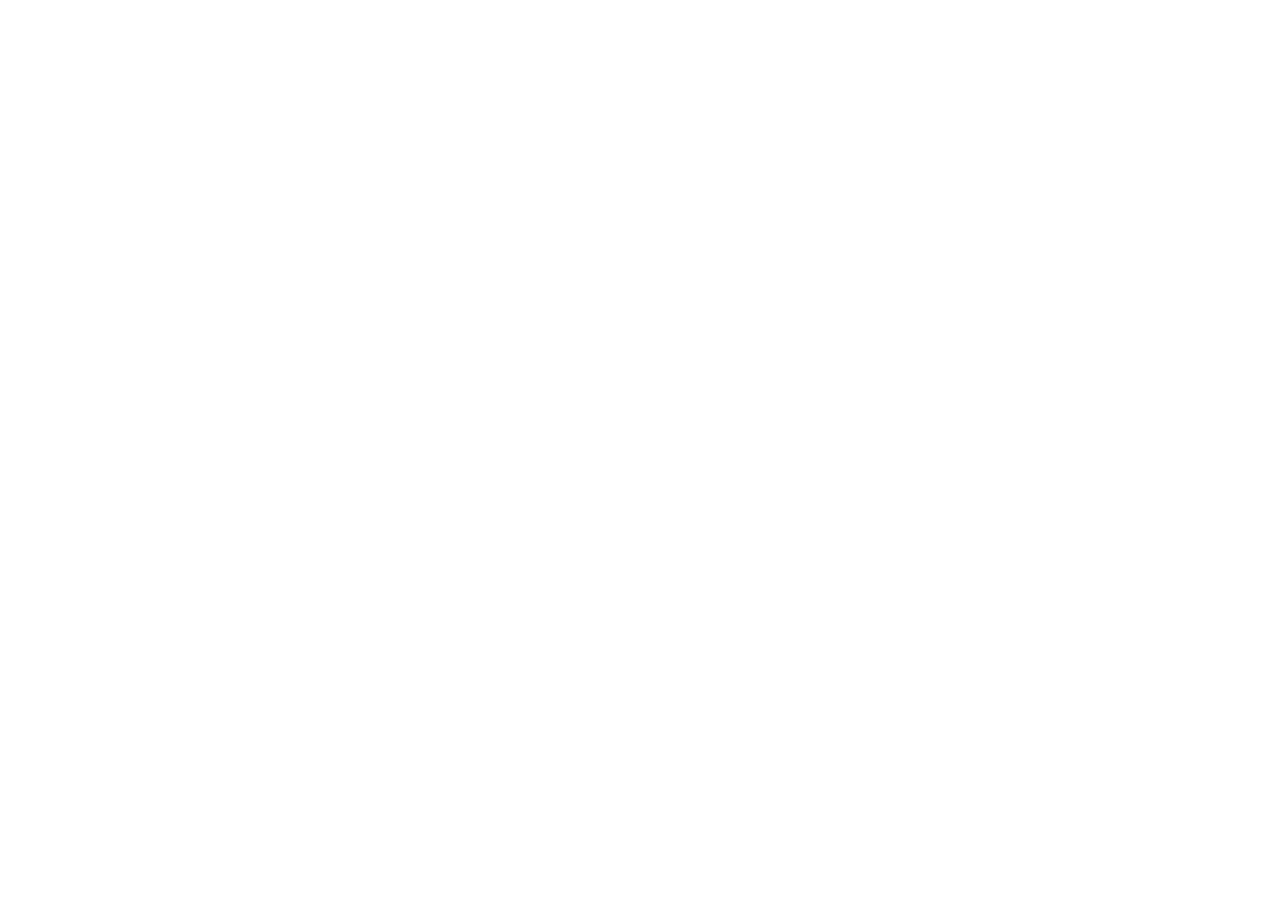
==== 04-calculator/index.html @ ede9f673 "initial file setup" ====
<!DOCTYPE html>
<html lang="en">
<head>
    <meta charset="UTF-8">
    <meta name="viewport" content="width=device-width, initial-scale=1.0">
    <title>Calculator</title>
    <!--Page Linkage-->
    <script src="script.js"></script>
    <!--Page Linkage-->
</head>
<body>
    
</body>
</html>
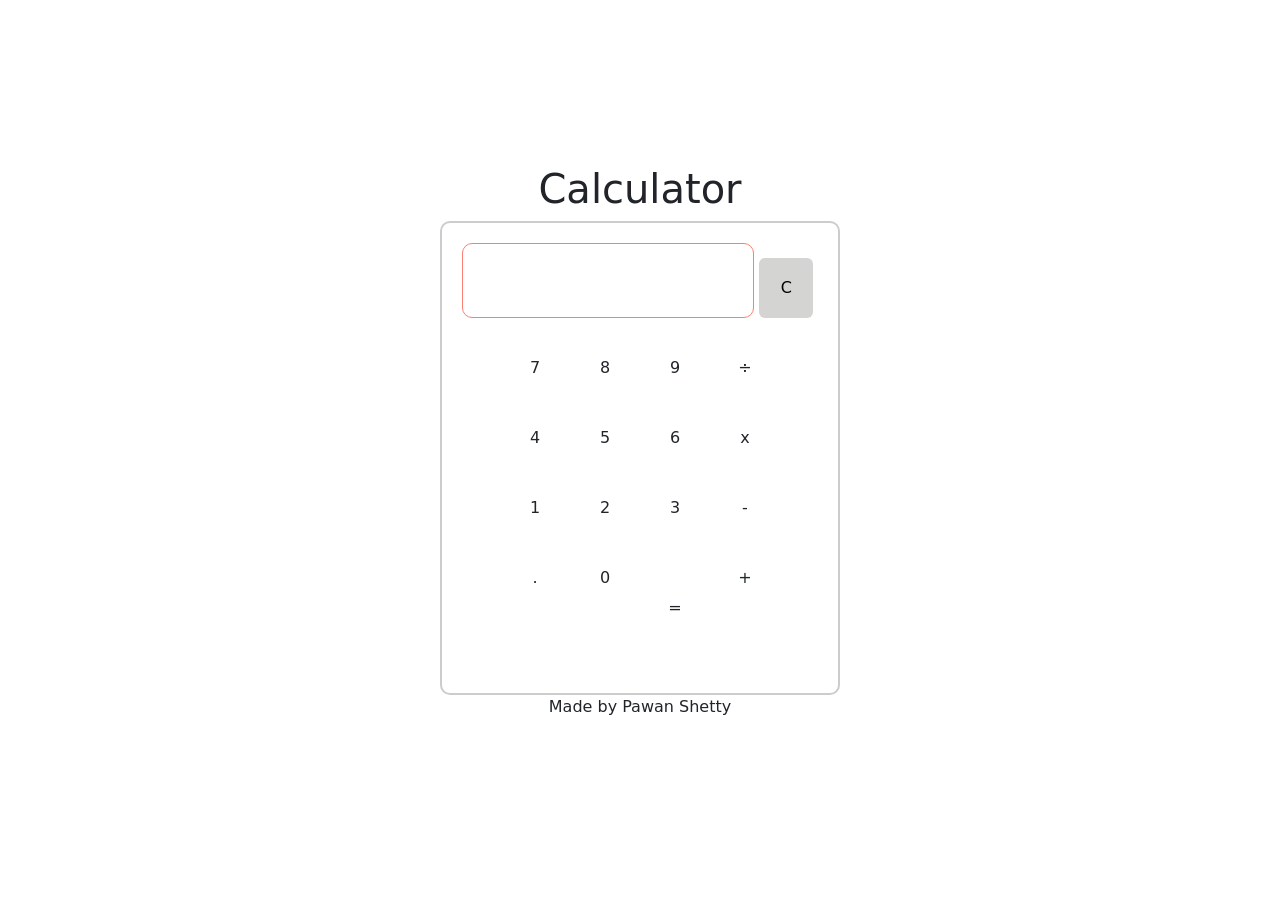
==== commit 567d55a7: "Final Project" ====
--- a/04-calculator/index.html
+++ b/04-calculator/index.html
@@ -1,14 +1,50 @@
 <!DOCTYPE html>
 <html lang="en">
 <head>
-    <meta charset="UTF-8">
-    <meta name="viewport" content="width=device-width, initial-scale=1.0">
     <title>Calculator</title>
     <!--Page Linkage-->
     <script src="script.js"></script>
+    <link rel="stylesheet" type="text/css" href="style.css" />
+    <link rel="stylesheet" href="https://cdn.jsdelivr.net/npm/bootstrap@5.3.3/dist/css/bootstrap.min.css" />
     <!--Page Linkage-->
 </head>
 <body>
-    
+    <h1>Calculator</h1>
+    <div class="calculator">
+        <div class="first-row">
+            <div class="screen">
+                <div class="previous"></div>
+                <div class="current"></div>
+            </div>
+            <button id="clear-btn" class="btn clear">C</button>
+        </div>
+        <div class="other-rows">
+            <button class="btn number">7</button>
+            <button class="btn number">8</button>
+            <button class="btn number">9</button>
+            <button class="btn operator">÷</button>
+        </div>
+        <div class="other-rows">
+            <button class="btn number">4</button>
+            <button class="btn number">5</button>
+            <button class="btn number">6</button>
+            <button class="btn operator">x</button>
+        </div>
+        <div class="other-rows">
+            <button class="btn number">1</button>
+            <button class="btn number">2</button>
+            <button class="btn number">3</button>
+            <button class="btn operator">-</button>
+        </div>
+        <div class="other-rows">
+            <button class="btn decimal">.</button>
+            <button class="btn number">0</button>
+            <button class="btn equal">=</button>
+            <button class="btn operator">+</button>
+        </div>
+    </div>
+    <footer>
+        <p>Made by Pawan Shetty</p>
+    </footer>
 </body>
-</html>+</html>
--- a/04-calculator/style.css
+++ b/04-calculator/style.css
@@ -0,0 +1,134 @@
+body {
+    display: flex;
+    justify-content: center;
+    align-items: center;
+    flex-direction: column;
+    width: 100vw;
+    height: 100vh;
+    background-color: #f5f5f5;
+    margin: 0;
+    overflow: hidden; /* Prevent overflow */
+}
+
+h1 {
+    margin-bottom: 20px;
+}
+
+.calculator {
+    border: 2px solid #ccc;
+    border-radius: 10px;
+    padding: 20px;
+    background-color: #fff;
+    display: flex;
+    flex-direction: column;
+    align-items: center;
+    max-width: 400px;
+    width: 100%;
+}
+
+.btn {
+    height: 60px;
+    width: 60px;
+    margin: 5px;
+    font-size: 24px;
+    cursor: pointer;
+    transition: background-color 0.3s;
+    border-radius: 10px;
+    border: none;
+    color: #fff;
+}
+
+.number {
+    background-color: #e0e0e0;
+}
+
+.number:hover {
+    background-color: #d4d4d4;
+}
+
+.operator {
+    background-color: #f09a36;
+}
+
+.operator:hover {
+    background-color: #f0b361;
+}
+
+.decimal {
+    background-color: #e0e0e0;
+}
+
+.decimal:hover {
+    background-color: #d4d4d4;
+}
+
+.equal {
+    background-color: #f09a36;
+    height: 120px; /* Taller height for equal button */
+    width: 60px; /* Same width as other buttons */
+}
+
+.equal:hover {
+    background-color: #f0b361;
+}
+
+#clear-btn {
+    background-color: #d4d4d2;
+    color: #000;
+}
+
+#clear-btn:hover {
+    background-color: #e6e6e3;
+}
+
+.first-row {
+    display: flex;
+    justify-content: space-between;
+    align-items: center;
+    width: 100%;
+}
+
+.screen {
+    width: 100%;
+    max-width: 320px; /* Limit screen width */
+    border: 1px solid salmon;
+    height: 75px;
+    margin-bottom: 15px;
+    display: flex;
+    flex-direction: column;
+    justify-content: flex-end;
+    align-items: flex-end;
+    padding: 10px;
+    box-sizing: border-box;
+    background-color: #fff;
+    border-radius: 10px;
+    overflow: hidden; /* Ensure content fits within screen */
+}
+
+.previous {
+    font-size: 20px;
+    color: #888;
+    overflow: hidden; /* Ensure no overflow */
+    text-overflow: ellipsis;
+    white-space: nowrap;
+}
+
+.current {
+    font-size: 30px;
+    color: #000;
+    overflow: hidden; /* Ensure no overflow */
+    text-overflow: ellipsis;
+    white-space: nowrap;
+}
+
+.other-rows {
+    display: flex;
+    flex-wrap: wrap; /* Allow wrapping */
+    justify-content: center;
+    width: 100%;
+}
+
+.btn {
+    box-sizing: border-box; /* Ensure padding is included in total width/height */
+}
+
